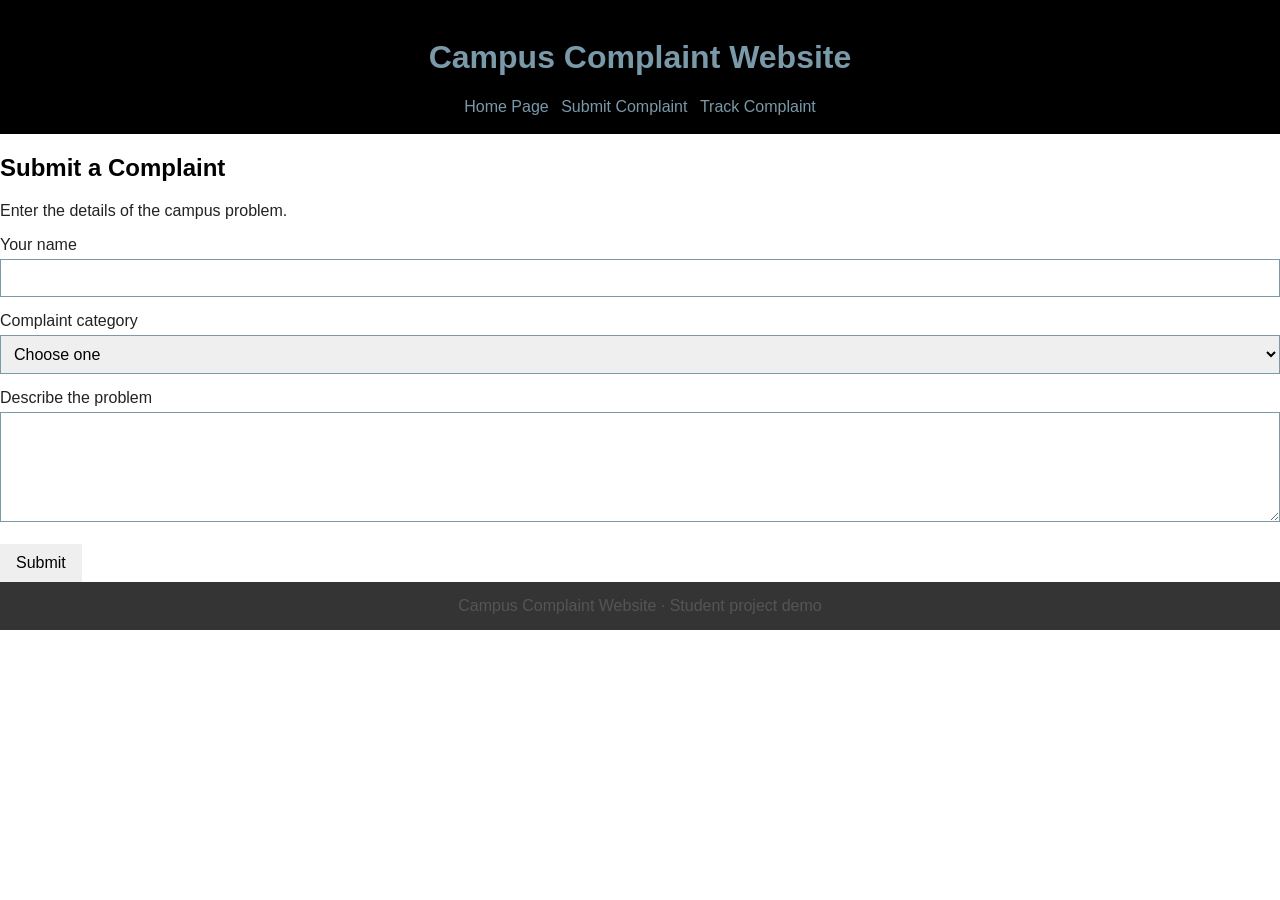
==== submit.html @ 5340225e "Add files via upload" ====
<!DOCTYPE html>
<html lang="en">
<head>
  <meta charset="UTF-8">
  <meta name="viewport" content="width=device-width, initial-scale=1.0">
  <title>Campus Complaint Website</title>
  <link rel="stylesheet" href="submit.css">
</head>
<body>
  <header>
    <h1>Campus Complaint Website</h1>
    <nav>
      <a href="index.html">Home Page</a>
      <a href="submit.html">Submit Complaint</a>
      <a href="track.html">Track Complaint</a>
    </nav>
  </header>

  <form>
    <h2>Submit a Complaint</h2>
    <p>Enter the details of the campus problem.</p>

    <form id="complaintForm">
      <label for="studentName">Your name</label>
      <input type="text" id="studentName" name="studentName" required>

      <label for="category">Complaint category</label>
      <select id="category" name="category" required>
        <option value="">Choose one</option>
        <option>Classroom</option>
        <option>Facilities</option>
        <option>Cleanliness</option>
        <option>Other</option>
      </select>

      <label for="complaint">Describe the problem</label>
      <textarea id="complaint" name="complaint" rows="5" required></textarea>

      <button type="submit">Submit</button>
    </form>

  </form>

  <footer>Campus Complaint Website · Student project demo</footer>
  <script src="script.js"></script>
</body>
</html>
---- submit.css ----
body {
  margin: 0;
  font-family: Arial, sans-serif;
  color: #222;
}

header {
  
  color: rgb(122, 153, 169);
  background-color: rgb(0, 0, 0);
  text-align: center;
  padding: 18px;
}

nav a {
  color: rgb(122, 153, 169);
  margin: 4px;
  text-decoration: none;
}

nav a:hover {
  text-decoration: underline;
}

main {
  width: 50%;
  max-width: 600px;
  margin: 20px auto;
  padding: 10px;
  
}

h2 {
  
  color: rgb(0, 0, 0);
 
}

label {
  display: block;
  margin-top: 15px;
}

input,
select,
textarea {
  width: 100%;
  padding: 9px;
  margin-top: 5px;
  border: 1px solid rgb(122, 153, 169);
  box-sizing: border-box;
  font: inherit;
}

button {
  margin-top: 18px;
  padding: 10px 16px;
  border: 0;
  color: rgb(0, 0, 0);
  font: inherit;
  cursor: pointer;
}

.note {
  margin-top: 18px;
  color: #555;
  font-size: 14px;
}

footer {
  padding: 15px;
  text-align: center;
  color: #555;
  background-color: rgb(52, 52, 53);
}

@media (max-width: 600px) {
  nav a {
    display: inline-block;
    margin: 8px 4px;
  }

  main {
    width: 90%;
    padding: 14px;
  }
}
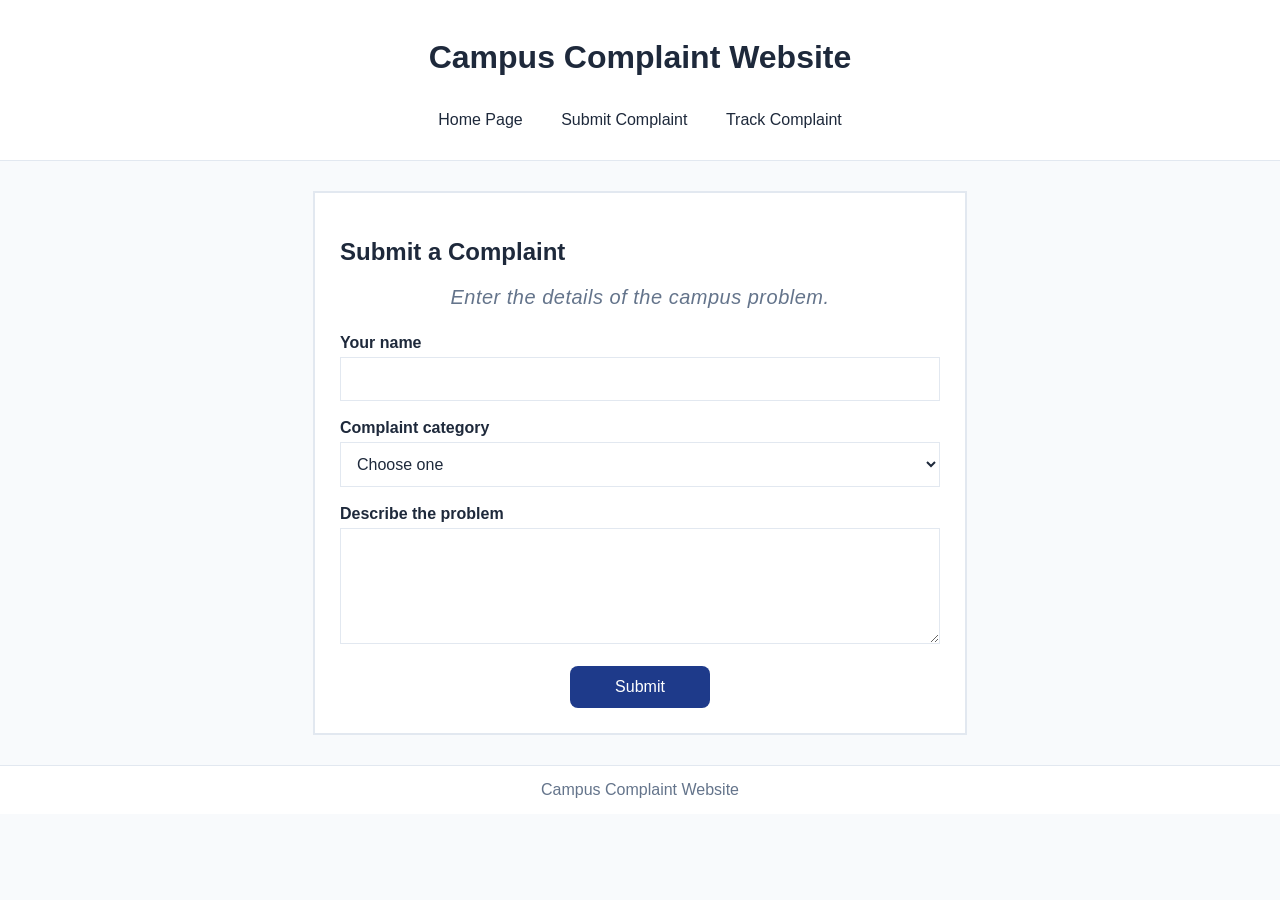
==== commit 5946e98d: "Add files via upload" ====
--- a/submit.html
+++ b/submit.html
@@ -41,7 +41,7 @@
 
   </form>
 
-  <footer>Campus Complaint Website · Student project demo</footer>
+  <footer>Campus Complaint Website </footer>
   <script src="script.js"></script>
 </body>
 </html>
--- a/submit.css
+++ b/submit.css
@@ -1,87 +1,102 @@
+ 
 body {
   margin: 0;
   font-family: Arial, sans-serif;
-  color: #222;
+  color: #1E293B;
+  background-color: #F8FAFC;
 }
 
+
+
 header {
-  
-  color: rgb(122, 153, 169);
-  background-color: rgb(0, 0, 0);
+  color: #1E293B;
+  background-color: #FFFFFF;
   text-align: center;
   padding: 18px;
+  border-bottom: 1px solid #E2E8F0;
 }
 
+
 nav a {
-  color: rgb(122, 153, 169);
-  margin: 4px;
+  color: #1E293B;
+  margin: 5px;
+  padding: 8px 12px;
   text-decoration: none;
+  display: inline-block;
 }
 
 nav a:hover {
-  text-decoration: underline;
+  color: #1E3A8A;
+  background-color: #F8FAFC;
+  border-radius: 5px;
 }
 
-main {
+
+form {
   width: 50%;
   max-width: 600px;
-  margin: 20px auto;
-  padding: 10px;
-  
+  margin: 30px auto;
+  padding: 25px;
+  background-color: #FFFFFF;
+  border: 2px solid #E2E8F0;
 }
 
-h2 {
-  
-  color: rgb(0, 0, 0);
- 
+
+form p {
+  color: #64748B;
+  text-align: center;
+  font-size: 20px;
+  font-style: italic;
+  letter-spacing: 0.5px;
+  margin-bottom: 25px;
 }
 
 label {
   display: block;
-  margin-top: 15px;
+  margin-top: 18px;
+  color: #1E293B;
+  font-weight: bold;
 }
 
 input,
 select,
 textarea {
   width: 100%;
-  padding: 9px;
+  padding: 12px;
   margin-top: 5px;
-  border: 1px solid rgb(122, 153, 169);
+  border: 1px solid #E2E8F0;
   box-sizing: border-box;
   font: inherit;
+  background-color: #FFFFFF;
+  color: #1E293B;
 }
 
+
 button {
-  margin-top: 18px;
-  padding: 10px 16px;
-  border: 0;
-  color: rgb(0, 0, 0);
+  display: block;
+  margin: 18px auto 0;
+  padding: 12px 45px;
+  border: none;
+  border-radius: 8px;
+  color: #FFFFFF;
   font: inherit;
+  background-color: #1E3A8A;
   cursor: pointer;
+  transition: 0.3s;
 }
 
-.note {
-  margin-top: 18px;
-  color: #555;
-  font-size: 14px;
+
+button:hover {
+  background-color: #172554;
 }
+
 
 footer {
   padding: 15px;
   text-align: center;
-  color: #555;
-  background-color: rgb(52, 52, 53);
+  color: #64748B;
+  background-color: #FFFFFF;
+  border-top: 1px solid #E2E8F0;
 }
 
-@media (max-width: 600px) {
-  nav a {
-    display: inline-block;
-    margin: 8px 4px;
-  }
 
-  main {
-    width: 90%;
-    padding: 14px;
-  }
-}
